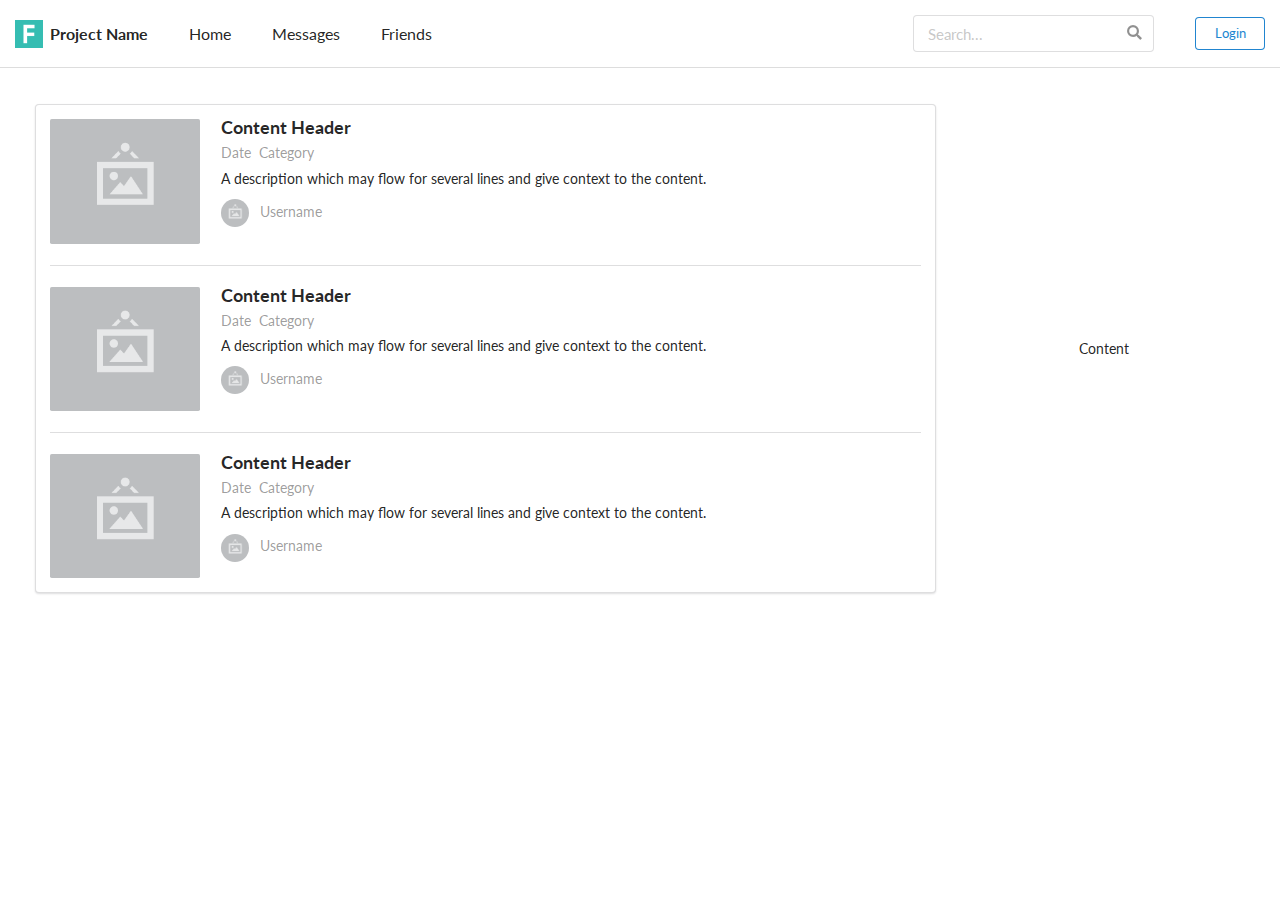
==== index.html @ b3ef910f "✨ feat: index" ====
<!DOCTYPE html>
<html lang="en">

<head>
    <meta charset="UTF-8">
    <meta http-equiv="X-UA-Compatible" content="IE=edge">
    <meta name="viewport" content="width=device-width, initial-scale=1.0">
    <title>Document</title>
    <script src="https://cdn.jsdelivr.net/npm/jquery@3.3.1/dist/jquery.min.js"></script>
    <link rel="stylesheet" type="text/css" href="./static/dist/semantic.min.css">
    <script src="./static/dist/semantic.min.js"></script>

    <link rel="stylesheet" href="./static/css/index.css">
</head>

<body>
    <div>
        <div class="ui secondary menu big navbar">
            <div class="header item">
                <div class="ui mini image">
                    <img src="./static/img/logo.png" class="logo">
                </div>
                Project Name
            </div>
            <a class="item">
                Home
            </a>
            <a class="item">
                Messages
            </a>
            <a class="item">
                Friends
            </a>
            <div class="right menu">
                <div class="item">
                    <div class="ui icon input small">
                        <input type="text" placeholder="Search...">
                        <i class="search link icon"></i>
                    </div>
                </div>
                <div class="item">
                    <button class="ui primary basic button small">Login</button>
                </div>
            </div>
        </div>
        <div class="ui divider my-divider"></div>
    </div>

    <div class="main-container ui two column stackable grid">
        <div class="twelve wide column">
            <div class="ui segment">
                <div class="ui relaxed divided items">
                    <div class="item">
                        <div class="ui small image">
                            <img src="./static/img/image.png">
                        </div>
                        <div class="content">
                            <a class="header">Content Header</a>
                            <div class="meta">
                                <a>Date</a>
                                <a>Category</a>
                            </div>
                            <div class="description">
                                A description which may flow for several lines and give context to the content.
                            </div>
                            <div class="extra">
                                <img src="./static/img/square-image.png" class="ui circular avatar image"> Username
                            </div>
                        </div>
                    </div>
                    <div class="item">
                        <div class="ui small image">
                            <img src="./static/img/image.png">
                        </div>
                        <div class="content">
                            <a class="header">Content Header</a>
                            <div class="meta">
                                <a>Date</a>
                                <a>Category</a>
                            </div>
                            <div class="description">
                                A description which may flow for several lines and give context to the content.
                            </div>
                            <div class="extra">
                                <img src="./static/img/square-image.png" class="ui circular avatar image"> Username
                            </div>
                        </div>
                    </div>
                    <div class="item">
                        <div class="ui small image">
                            <img src="./static/img/image.png">
                        </div>
                        <div class="content">
                            <a class="header">Content Header</a>
                            <div class="meta">
                                <a>Date</a>
                                <a>Category</a>
                            </div>
                            <div class="description">
                                A description which may flow for several lines and give context to the content.
                            </div>
                            <div class="extra">
                                <img src="./static/img/square-image.png" class="ui circular avatar image"> Username
                            </div>
                        </div>
                    </div>
                </div>
            </div>
        </div>
        <div class="ui container middle aligned center aligned four wide column">
            <div>Content</div>
        </div>
    </div>
</body>

</html>
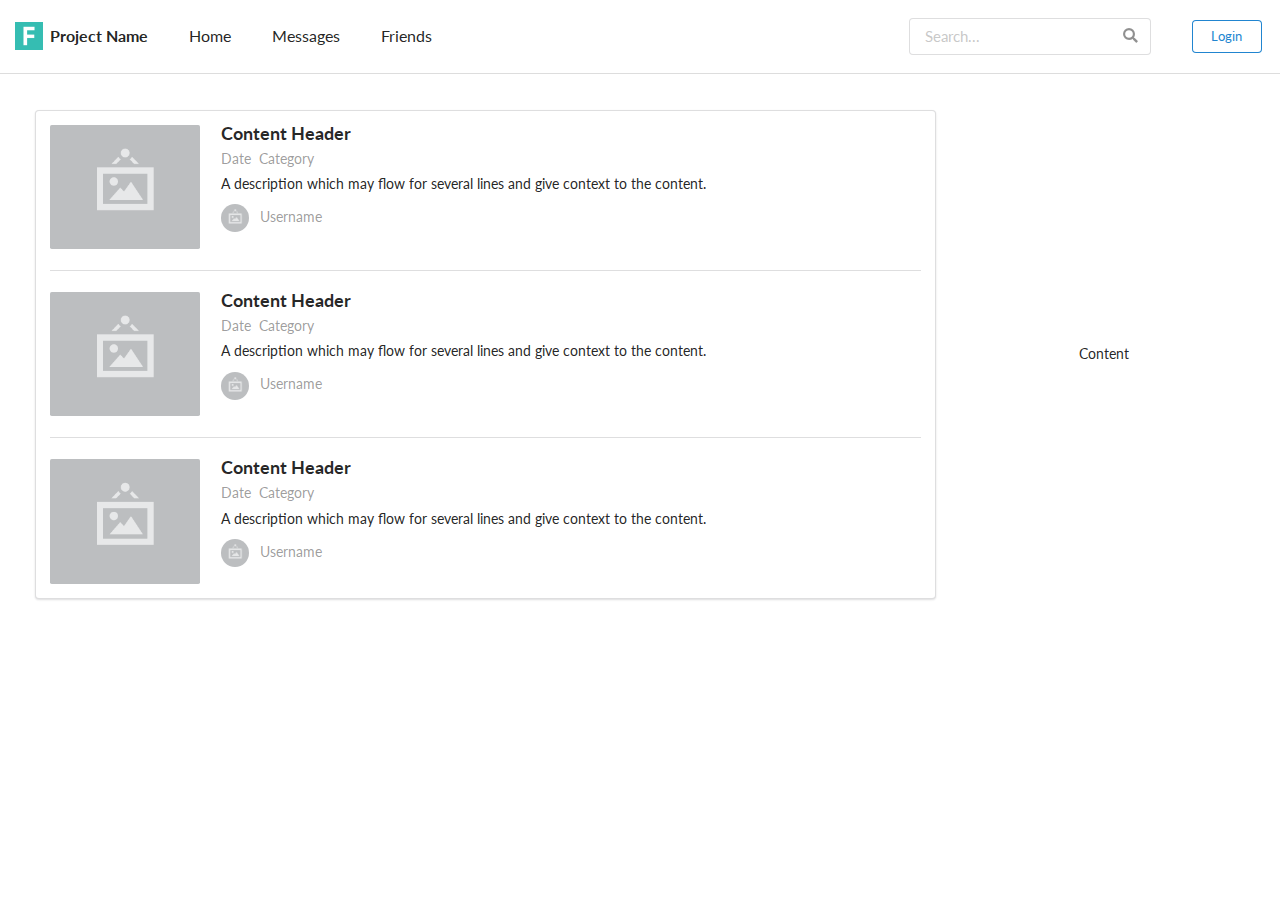
==== commit 30500eb6: "✨ feat: login template" ====
--- a/index.html
+++ b/index.html
@@ -39,7 +39,9 @@
                     </div>
                 </div>
                 <div class="item">
-                    <button class="ui primary basic button small">Login</button>
+                    <a href="./login.html">
+                        <button class="ui primary basic button small">Login</button>
+                    </a>
                 </div>
             </div>
         </div>
